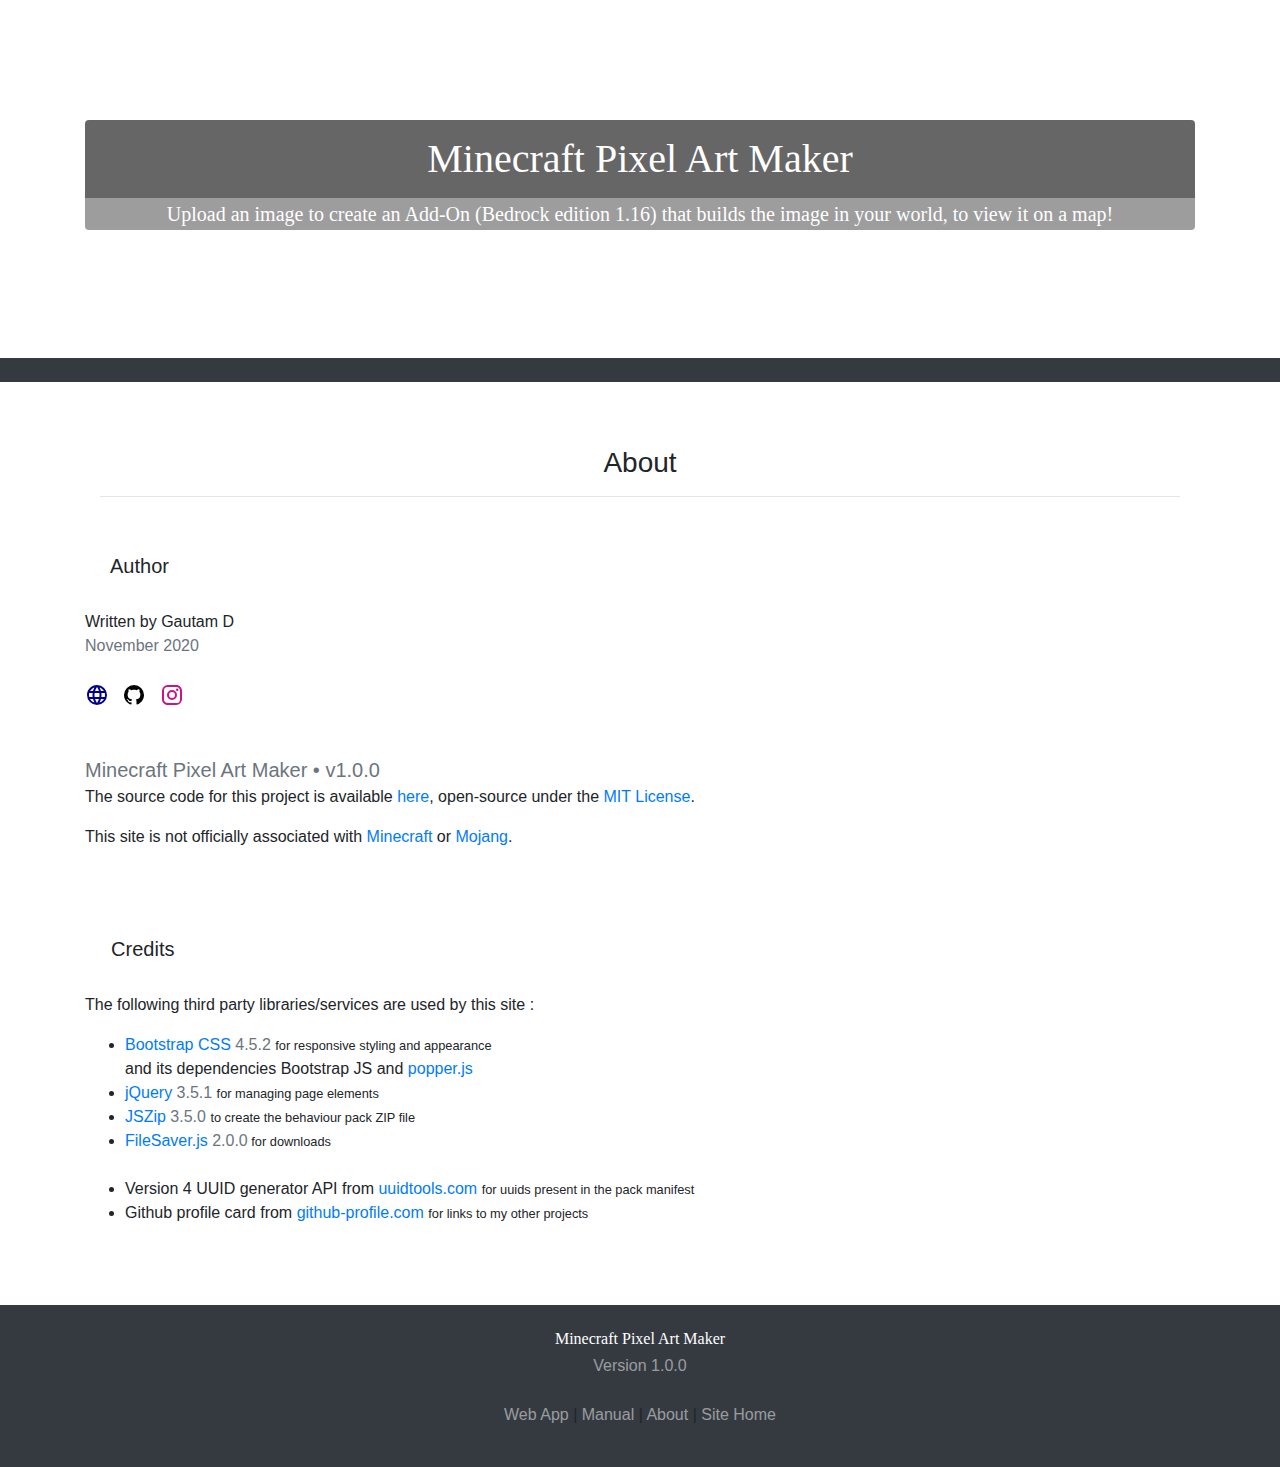
==== about.html @ af3523b1 "Added favicons and sample_pack to download; minor page content changes." ====
<!doctype html>
<html lang="en">
  
<head>
<meta charset="UTF-8"/>
<meta http-equiv="X-UA-Compatible" content="IE=edge"/>
<meta name="viewport" content="width=device-width, initial-scale=1"/>
<title>Minecraft Pixel Art Maker &#8226; Credits</title>
<link rel="stylesheet" href="https://maxcdn.bootstrapcdn.com/bootstrap/4.5.2/css/bootstrap.min.css"/>
<link href="css/style.css" rel="stylesheet" type="text/css"/>

<link rel="apple-touch-icon" sizes="120x120" href="images/apple-touch-icon.png">
<link rel="icon" type="image/png" sizes="32x32" href="images/favicon-32x32.png">
<link rel="icon" type="image/png" sizes="16x16" href="images/favicon-16x16.png">
<link rel="manifest" href="images/site.webmanifest">
<link rel="mask-icon" href="images/safari-pinned-tab.svg" color="#ccbb99">
<link rel="shortcut icon" href="/mages/favicon.ico">
<meta name="msapplication-TileColor" content="#da532c">
<meta name="msapplication-config" content="images/browserconfig.xml">
<meta name="theme-color" content="#ccbb99">

<script type="text/javascript" src="https://github-profile.com/dist/gh-profile-card.min.js"></script>
</head>

<body>
<div class="container-fluid headercover" id="pageHead">
	<div class="container-sm">
		<h1 class="text-center text-white rounded-top" id="pagemaintitle">Minecraft Pixel Art Maker</h1>
		<h5 class="text-center text-white rounded-bottom py-md-1" id="pagesubtitle">Upload an image to create an Add-On (Bedrock edition 1.16) that builds the image in your world, to view it on a map!</h5>
	</div>
</div>
<div class="container-fluid bg-dark"><br></div>
<div class="container-lg mx-auto my-5 py-3 mx-3" id="pageMainContent">
  <div class="container-lg text-center text-capitalize"><h3>About<br><hr><br></h3></div>
  <h5 class="container-lg text-capitalize"> &nbsp; Author <br><br></h5>
  <div class="d-sm-flex justify-content-between">
    <div>
      Written by <span class="text-lg-left"> Gautam D </span><br>
      <span class="text-muted text-sm-left">November 2020</span>
      <br><br>
      <a style="color: darkblue;" href=""><svg style="width:24px;height:24px" viewBox="0 0 24 24">
    <path fill="currentColor" d="M16.36,14C16.44,13.34 16.5,12.68 16.5,12C16.5,11.32 16.44,10.66 16.36,10H19.74C19.9,10.64 20,11.31 20,12C20,12.69 19.9,13.36 19.74,14M14.59,19.56C15.19,18.45 15.65,17.25 15.97,16H18.92C17.96,17.65 16.43,18.93 14.59,19.56M14.34,14H9.66C9.56,13.34 9.5,12.68 9.5,12C9.5,11.32 9.56,10.65 9.66,10H14.34C14.43,10.65 14.5,11.32 14.5,12C14.5,12.68 14.43,13.34 14.34,14M12,19.96C11.17,18.76 10.5,17.43 10.09,16H13.91C13.5,17.43 12.83,18.76 12,19.96M8,8H5.08C6.03,6.34 7.57,5.06 9.4,4.44C8.8,5.55 8.35,6.75 8,8M5.08,16H8C8.35,17.25 8.8,18.45 9.4,19.56C7.57,18.93 6.03,17.65 5.08,16M4.26,14C4.1,13.36 4,12.69 4,12C4,11.31 4.1,10.64 4.26,10H7.64C7.56,10.66 7.5,11.32 7.5,12C7.5,12.68 7.56,13.34 7.64,14M12,4.03C12.83,5.23 13.5,6.57 13.91,8H10.09C10.5,6.57 11.17,5.23 12,4.03M18.92,8H15.97C15.65,6.75 15.19,5.55 14.59,4.44C16.43,5.07 17.96,6.34 18.92,8M12,2C6.47,2 2,6.5 2,12A10,10 0 0,0 12,22A10,10 0 0,0 22,12A10,10 0 0,0 12,2Z" />
</svg></a> &nbsp;
      <a style="color: black;" href="https://github.com/gd-codes" target="_blank"><svg style="width:24px;height:24px" viewBox="0 0 24 24">
    <path fill="currentColor" d="M12,2A10,10 0 0,0 2,12C2,16.42 4.87,20.17 8.84,21.5C9.34,21.58 9.5,21.27 9.5,21C9.5,20.77 9.5,20.14 9.5,19.31C6.73,19.91 6.14,17.97 6.14,17.97C5.68,16.81 5.03,16.5 5.03,16.5C4.12,15.88 5.1,15.9 5.1,15.9C6.1,15.97 6.63,16.93 6.63,16.93C7.5,18.45 8.97,18 9.54,17.76C9.63,17.11 9.89,16.67 10.17,16.42C7.95,16.17 5.62,15.31 5.62,11.5C5.62,10.39 6,9.5 6.65,8.79C6.55,8.54 6.2,7.5 6.75,6.15C6.75,6.15 7.59,5.88 9.5,7.17C10.29,6.95 11.15,6.84 12,6.84C12.85,6.84 13.71,6.95 14.5,7.17C16.41,5.88 17.25,6.15 17.25,6.15C17.8,7.5 17.45,8.54 17.35,8.79C18,9.5 18.38,10.39 18.38,11.5C18.38,15.32 16.04,16.16 13.81,16.41C14.17,16.72 14.5,17.33 14.5,18.26C14.5,19.6 14.5,20.68 14.5,21C14.5,21.27 14.66,21.59 15.17,21.5C19.14,20.16 22,16.42 22,12A10,10 0 0,0 12,2Z" />
</svg></a> &nbsp;
      <a style="color: mediumvioletred;" href="https://www.instagram.com/ggautamd/" target="_blank">
        <svg style="width:24px;height:24px" viewBox="0 0 24 24"><path fill="currentColor" d="M7.8,2H16.2C19.4,2 22,4.6 22,7.8V16.2A5.8,5.8 0 0,1 16.2,22H7.8C4.6,22 2,19.4 2,16.2V7.8A5.8,5.8 0 0,1 7.8,2M7.6,4A3.6,3.6 0 0,0 4,7.6V16.4C4,18.39 5.61,20 7.6,20H16.4A3.6,3.6 0 0,0 20,16.4V7.6C20,5.61 18.39,4 16.4,4H7.6M17.25,5.5A1.25,1.25 0 0,1 18.5,6.75A1.25,1.25 0 0,1 17.25,8A1.25,1.25 0 0,1 16,6.75A1.25,1.25 0 0,1 17.25,5.5M12,7A5,5 0 0,1 17,12A5,5 0 0,1 12,17A5,5 0 0,1 7,12A5,5 0 0,1 12,7M12,9A3,3 0 0,0 9,12A3,3 0 0,0 12,15A3,3 0 0,0 15,12A3,3 0 0,0 12,9Z" /></svg></a> &nbsp;
      <br><br><br>
      <p> <span class="lead text-secondary">Minecraft Pixel Art Maker &#8226; v1.0.0</span> <br>
        The source code for this project is available <a href="">here</a>, open-source 
        under the <a href="LICENSE.txt" target="_blank">MIT License</a>.</p>
      <p> This site is not officially associated with <a href="https://minecraft.net">Minecraft</a>
       or <a href="https://en.wikipedia.org/wiki/Mojang_Studios"> Mojang</a>.</p>
    </div>
    <div> <div id="github-card" class="float-sm-right"
         data-username="gd-codes"
         data-max-repos="3"
         data-sort-by="stars"
         data-header-text="Most starred repositories">
    </div></div>
  </div>
  <h5 class="container-lg text-capitalize"> <br><br><br> &nbsp; Credits <br><br></h5>
  <p> The following third party libraries/services are used by this site : </p>
  <ul>
    <li> <a href="https://getbootstrap.com/">Bootstrap CSS</a><span class="text-muted"> 4.5.2</span>
      <small> for responsive styling and appearance </small><br>
     and its dependencies Bootstrap JS and <a href="https://popper.js.org/">popper.js</a></li>
    <li> <a href="https://jquery.com/">jQuery</a><span class="text-muted"> 3.5.1</span>
      <small> for managing page elements</small></li>
    <li> <a href="https://stuk.github.io/jszip/"> JSZip</a><span class="text-muted"> 3.5.0</span>
      <small> to create the behaviour pack ZIP file </small></li>
    <li> <a href="https://github.com/eligrey/FileSaver.js/"> FileSaver.js</a><span class="text-muted">
      2.0.0</span><small> for downloads </small></li><br>
    <li> Version 4 UUID generator API from <a href="https://www.uuidtools.com/">uuidtools.com</a>
     <small> for uuids present in the pack manifest</small></li>
    <li> Github profile card from <a href="https://github-profile.com/">github-profile.com</a>
    <small>for links to my other projects</small></li>
  </ul>
</div>
<div class="container-fluid bg-dark text-center" id="pageFooter">
  <br><h6 class="text-white" id="footertitle">Minecraft Pixel Art Maker</h6>
  <h6 class="text-white-50">Version 1.0.0<br><br></h6>
  <p>
    <a class="text-white-50" href="index.html">Web App</a> | 
    <a class="text-white-50" href="manual.html">Manual</a> | 
    <a class="text-white-50" href="#">About</a> | 
    <a class="text-white-50" href="">Site Home</a>
  </p><br>
</div>
</body>
</html>
---- css/style.css ----
@font-face {
	font-family: Minecraft;
	src: url("../resources/Minecraft-Regular.otf")
}

.headercover {
	font-family: Minecraft;
	background-image: url("../images/headercover.png");
	background-attachment: fixed;
	background-repeat: no-repeat;
	background-position: center;
	padding: 120px 20px 120px;
	background-size: cover;
  max-height: 50%;
}
#pagemaintitle {
	background-color: rgba(0,0,0,0.6);
	padding: 15px;
	margin-bottom: 0px;
}
#pagesubtitle {
	background-color: rgba(60,60,60,0.5);
	padding: 10px;
	margin-top: 0px;
}
#displayImage {
  /*Don't make a low-res image appear blurry when enlarging*/
  image-rendering: pixelated;
  image-rendering: -moz-crisp-edges;
  image-rendering: crisp-edges;
  -ms-interpolation-mode: nearest-neighbor;
}

#footertitle {
  font-family: Minecraft;
  color: white;
}

.modal-backdrop.show {
  opacity: 0.7;
}
.bg-light {
  background-color: rgb(240,240,240) !important;
}
.sizezero {
  height: 0px;
  width: 0px;
}
code {
  /*color: maroon;*/
}
kbd {
  background-color: #555555;
  white-space: nowrap;
}

/* Don't use bootstrap's .modal as static or it will never close */
#spinnerModal {
  left: 0;
  top: 0;
  width: 100%;
  height: 100%;
  position: fixed;
  overflow: auto;
  z-index: 1051;
  background-color: rgb(0,0,0);
  background-color: rgba(0,0,0,0.7);
}
#spinnerModalHeading {
  z-index: 1061;
}
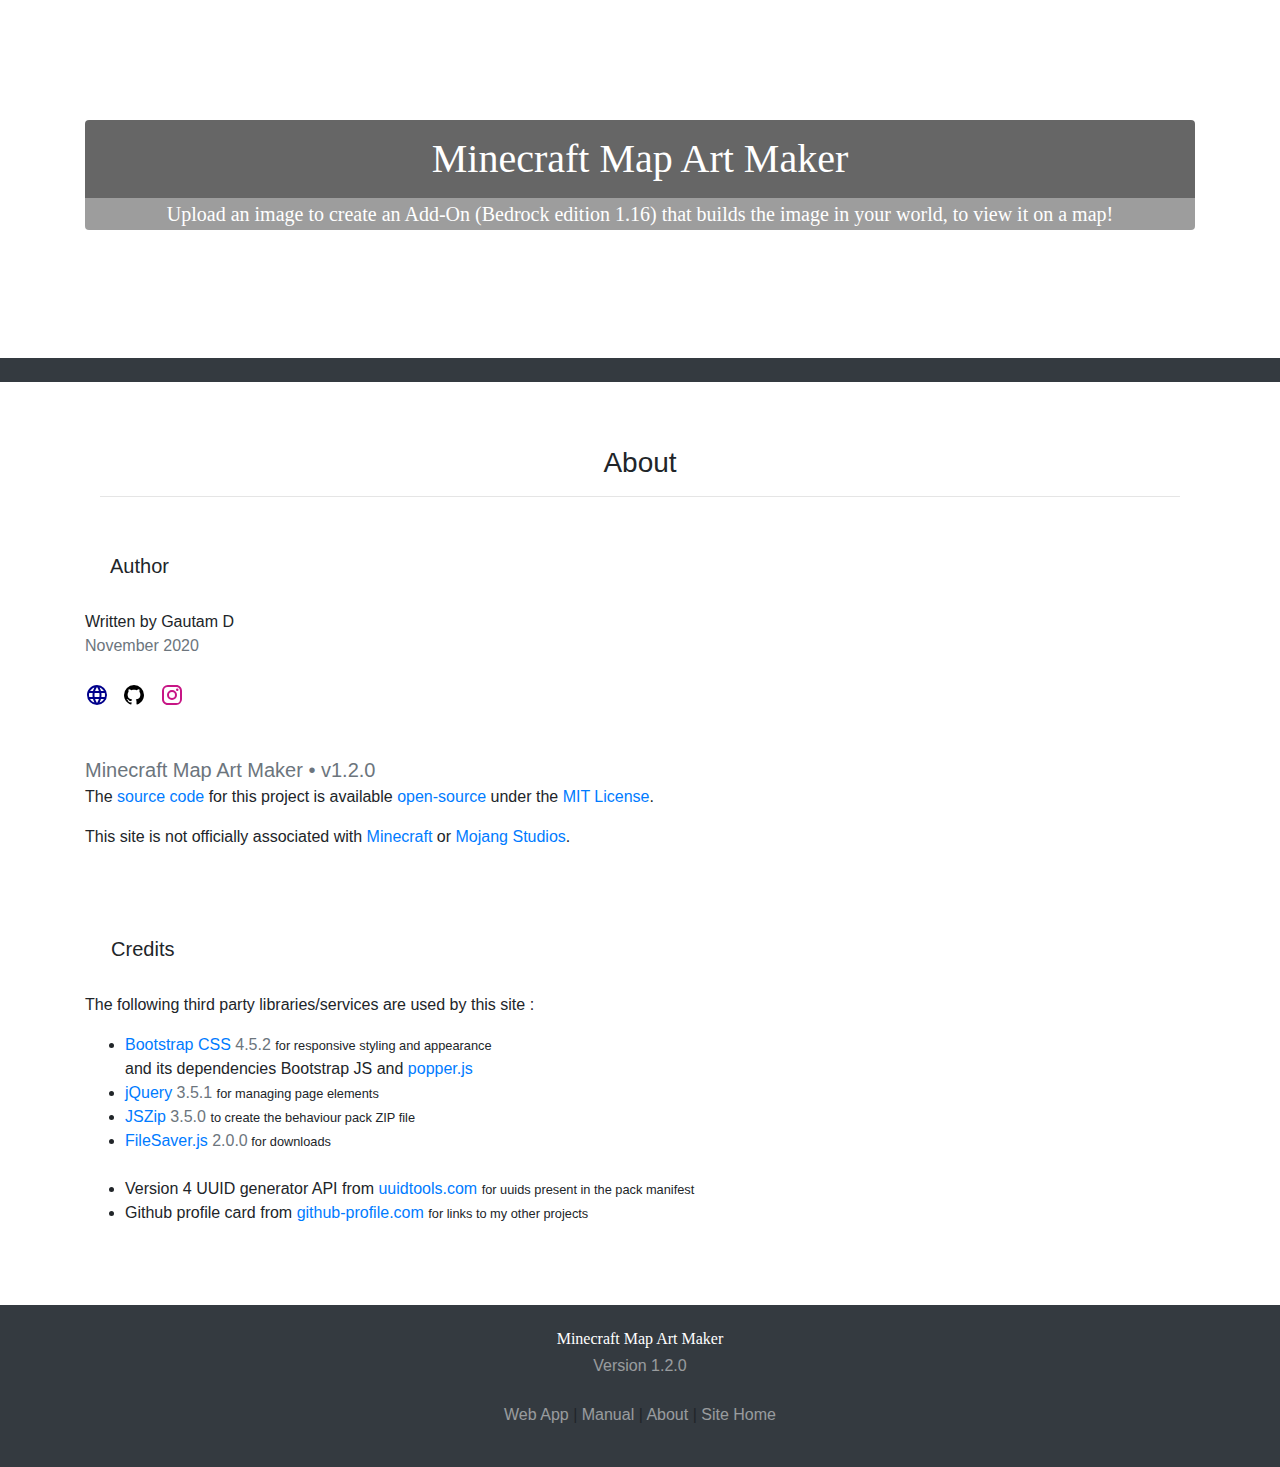
==== commit 3c3e3b03: "version 1.2 - changed app name" ====
--- a/about.html
+++ b/about.html
@@ -5,7 +5,7 @@
 <meta charset="UTF-8"/>
 <meta http-equiv="X-UA-Compatible" content="IE=edge"/>
 <meta name="viewport" content="width=device-width, initial-scale=1"/>
-<title>Minecraft Pixel Art Maker &#8226; Credits</title>
+<title>Minecraft Map Art Maker &#8226; Credits</title>
 <link rel="stylesheet" href="https://maxcdn.bootstrapcdn.com/bootstrap/4.5.2/css/bootstrap.min.css"/>
 <link href="css/style.css" rel="stylesheet" type="text/css"/>
 
@@ -14,7 +14,7 @@
 <link rel="icon" type="image/png" sizes="16x16" href="images/favicon-16x16.png">
 <link rel="manifest" href="images/site.webmanifest">
 <link rel="mask-icon" href="images/safari-pinned-tab.svg" color="#ccbb99">
-<link rel="shortcut icon" href="/mages/favicon.ico">
+<link rel="shortcut icon" href="images/favicon.ico">
 <meta name="msapplication-TileColor" content="#da532c">
 <meta name="msapplication-config" content="images/browserconfig.xml">
 <meta name="theme-color" content="#ccbb99">
@@ -25,7 +25,7 @@
 <body>
 <div class="container-fluid headercover" id="pageHead">
 	<div class="container-sm">
-		<h1 class="text-center text-white rounded-top" id="pagemaintitle">Minecraft Pixel Art Maker</h1>
+		<h1 class="text-center text-white rounded-top" id="pagemaintitle">Minecraft Map Art Maker</h1>
 		<h5 class="text-center text-white rounded-bottom py-md-1" id="pagesubtitle">Upload an image to create an Add-On (Bedrock edition 1.16) that builds the image in your world, to view it on a map!</h5>
 	</div>
 </div>
@@ -47,11 +47,12 @@
       <a style="color: mediumvioletred;" href="https://www.instagram.com/ggautamd/" target="_blank">
         <svg style="width:24px;height:24px" viewBox="0 0 24 24"><path fill="currentColor" d="M7.8,2H16.2C19.4,2 22,4.6 22,7.8V16.2A5.8,5.8 0 0,1 16.2,22H7.8C4.6,22 2,19.4 2,16.2V7.8A5.8,5.8 0 0,1 7.8,2M7.6,4A3.6,3.6 0 0,0 4,7.6V16.4C4,18.39 5.61,20 7.6,20H16.4A3.6,3.6 0 0,0 20,16.4V7.6C20,5.61 18.39,4 16.4,4H7.6M17.25,5.5A1.25,1.25 0 0,1 18.5,6.75A1.25,1.25 0 0,1 17.25,8A1.25,1.25 0 0,1 16,6.75A1.25,1.25 0 0,1 17.25,5.5M12,7A5,5 0 0,1 17,12A5,5 0 0,1 12,17A5,5 0 0,1 7,12A5,5 0 0,1 12,7M12,9A3,3 0 0,0 9,12A3,3 0 0,0 12,15A3,3 0 0,0 15,12A3,3 0 0,0 12,9Z" /></svg></a> &nbsp;
       <br><br><br>
-      <p> <span class="lead text-secondary">Minecraft Pixel Art Maker &#8226; v1.0.0</span> <br>
-        The source code for this project is available <a href="">here</a>, open-source 
-        under the <a href="LICENSE.txt" target="_blank">MIT License</a>.</p>
+      <p> <span class="lead text-secondary" id="opensource">Minecraft Map Art Maker &#8226; v1.2.0</span> <br>
+        The <a href="https://github.com/gd-codes/mc-pixelart-maker">source code</a> for this project is available
+        <a href="https://opensource.com/resources/what-open-source">open-source</a> under the 
+        <a href="LICENSE.txt" target="_blank">MIT License</a>.</p>
       <p> This site is not officially associated with <a href="https://minecraft.net">Minecraft</a>
-       or <a href="https://en.wikipedia.org/wiki/Mojang_Studios"> Mojang</a>.</p>
+       or <a href="https://en.wikipedia.org/wiki/Mojang_Studios"> Mojang Studios</a>.</p>
     </div>
     <div> <div id="github-card" class="float-sm-right"
          data-username="gd-codes"
@@ -79,8 +80,8 @@
   </ul>
 </div>
 <div class="container-fluid bg-dark text-center" id="pageFooter">
-  <br><h6 class="text-white" id="footertitle">Minecraft Pixel Art Maker</h6>
-  <h6 class="text-white-50">Version 1.0.0<br><br></h6>
+  <br><h6 class="text-white" id="footertitle">Minecraft Map Art Maker</h6>
+  <h6 class="text-white-50">Version 1.2.0<br><br></h6>
   <p>
     <a class="text-white-50" href="index.html">Web App</a> | 
     <a class="text-white-50" href="manual.html">Manual</a> | 
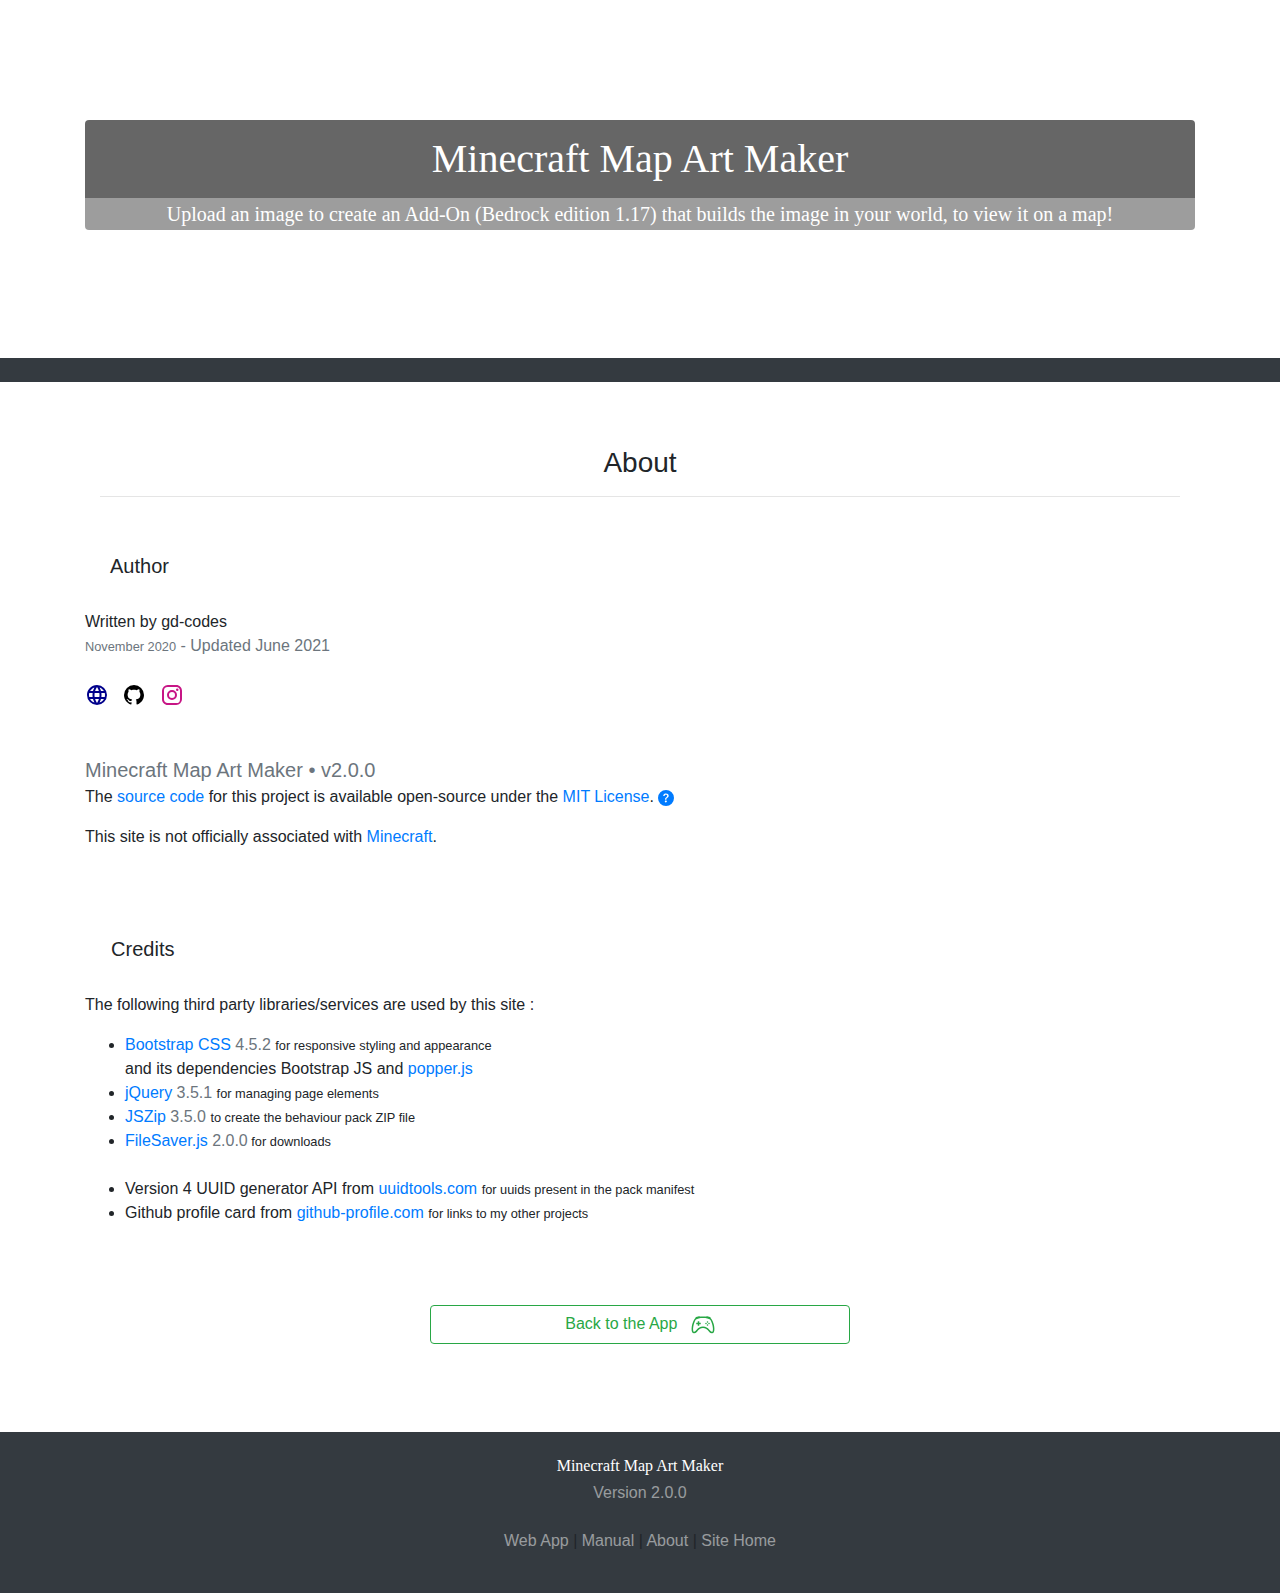
==== commit 09817382: "Version 2.0, Misc corrections 2" ====
--- a/about.html
+++ b/about.html
@@ -2,10 +2,16 @@
 <html lang="en">
   
 <head>
+<title>Minecraft Map Art Maker &#8226; Credits</title>
 <meta charset="UTF-8"/>
-<meta http-equiv="X-UA-Compatible" content="IE=edge"/>
 <meta name="viewport" content="width=device-width, initial-scale=1"/>
-<title>Minecraft Map Art Maker &#8226; Credits</title>
+<meta name="title" content="Minecraft Map Art Maker">
+<meta name="description" content="Upload an image to create an Add-On (Bedrock edition 1.17) that builds the image in your world, to view it on a map!">
+<meta name="keywords" content="minecraft,map art,pixel art,bedrock,free,online,generator,1.17,vanilla,add-on,caves,cliffs">
+<meta http-equiv="Content-Type" content="text/html; charset=utf-8">
+<meta name="language" content="English">
+<meta name="author" content="gd-codes">
+
 <link rel="stylesheet" href="https://maxcdn.bootstrapcdn.com/bootstrap/4.5.2/css/bootstrap.min.css"/>
 <link href="css/style.css" rel="stylesheet" type="text/css"/>
 
@@ -18,6 +24,12 @@
 <meta name="msapplication-TileColor" content="#da532c">
 <meta name="msapplication-config" content="images/browserconfig.xml">
 <meta name="theme-color" content="#ccbb99">
+	
+<meta property="og:title" content="Minecraft Map Art Maker - Credits" />
+<meta property="og:url" content="https://gd-codes.github.io/mc-pixelart-maker/about.html" />
+<meta property="og:image" content="https://gd-codes.github.io/mc-pixelart-maker/images/d5.png" />
+<meta property="og:type" content="website" />
+<meta property="og:description" content="Upload an image to create an Add-On (Bedrock edition 1.17) that builds the image in your world, to view it on a map!" />
 
 <script type="text/javascript" src="https://github-profile.com/dist/gh-profile-card.min.js"></script>
 </head>
@@ -26,7 +38,7 @@
 <div class="container-fluid headercover" id="pageHead">
 	<div class="container-sm">
 		<h1 class="text-center text-white rounded-top" id="pagemaintitle">Minecraft Map Art Maker</h1>
-		<h5 class="text-center text-white rounded-bottom py-md-1" id="pagesubtitle">Upload an image to create an Add-On (Bedrock edition 1.16) that builds the image in your world, to view it on a map!</h5>
+		<h5 class="text-center text-white rounded-bottom py-md-1" id="pagesubtitle">Upload an image to create an Add-On (Bedrock edition 1.17) that builds the image in your world, to view it on a map!</h5>
 	</div>
 </div>
 <div class="container-fluid bg-dark"><br></div>
@@ -35,8 +47,8 @@
   <h5 class="container-lg text-capitalize"> &nbsp; Author <br><br></h5>
   <div class="d-sm-flex justify-content-between">
     <div>
-      Written by <span class="text-lg-left"> Gautam D </span><br>
-      <span class="text-muted text-sm-left">November 2020</span>
+      Written by <span class="text-lg-left"> gd-codes </span><br>
+      <span class="text-muted text-sm-left"><small>November 2020</small> - Updated June 2021</span>
       <br><br>
       <a style="color: darkblue;" href=""><svg style="width:24px;height:24px" viewBox="0 0 24 24">
     <path fill="currentColor" d="M16.36,14C16.44,13.34 16.5,12.68 16.5,12C16.5,11.32 16.44,10.66 16.36,10H19.74C19.9,10.64 20,11.31 20,12C20,12.69 19.9,13.36 19.74,14M14.59,19.56C15.19,18.45 15.65,17.25 15.97,16H18.92C17.96,17.65 16.43,18.93 14.59,19.56M14.34,14H9.66C9.56,13.34 9.5,12.68 9.5,12C9.5,11.32 9.56,10.65 9.66,10H14.34C14.43,10.65 14.5,11.32 14.5,12C14.5,12.68 14.43,13.34 14.34,14M12,19.96C11.17,18.76 10.5,17.43 10.09,16H13.91C13.5,17.43 12.83,18.76 12,19.96M8,8H5.08C6.03,6.34 7.57,5.06 9.4,4.44C8.8,5.55 8.35,6.75 8,8M5.08,16H8C8.35,17.25 8.8,18.45 9.4,19.56C7.57,18.93 6.03,17.65 5.08,16M4.26,14C4.1,13.36 4,12.69 4,12C4,11.31 4.1,10.64 4.26,10H7.64C7.56,10.66 7.5,11.32 7.5,12C7.5,12.68 7.56,13.34 7.64,14M12,4.03C12.83,5.23 13.5,6.57 13.91,8H10.09C10.5,6.57 11.17,5.23 12,4.03M18.92,8H15.97C15.65,6.75 15.19,5.55 14.59,4.44C16.43,5.07 17.96,6.34 18.92,8M12,2C6.47,2 2,6.5 2,12A10,10 0 0,0 12,22A10,10 0 0,0 22,12A10,10 0 0,0 12,2Z" />
@@ -44,15 +56,19 @@
       <a style="color: black;" href="https://github.com/gd-codes" target="_blank"><svg style="width:24px;height:24px" viewBox="0 0 24 24">
     <path fill="currentColor" d="M12,2A10,10 0 0,0 2,12C2,16.42 4.87,20.17 8.84,21.5C9.34,21.58 9.5,21.27 9.5,21C9.5,20.77 9.5,20.14 9.5,19.31C6.73,19.91 6.14,17.97 6.14,17.97C5.68,16.81 5.03,16.5 5.03,16.5C4.12,15.88 5.1,15.9 5.1,15.9C6.1,15.97 6.63,16.93 6.63,16.93C7.5,18.45 8.97,18 9.54,17.76C9.63,17.11 9.89,16.67 10.17,16.42C7.95,16.17 5.62,15.31 5.62,11.5C5.62,10.39 6,9.5 6.65,8.79C6.55,8.54 6.2,7.5 6.75,6.15C6.75,6.15 7.59,5.88 9.5,7.17C10.29,6.95 11.15,6.84 12,6.84C12.85,6.84 13.71,6.95 14.5,7.17C16.41,5.88 17.25,6.15 17.25,6.15C17.8,7.5 17.45,8.54 17.35,8.79C18,9.5 18.38,10.39 18.38,11.5C18.38,15.32 16.04,16.16 13.81,16.41C14.17,16.72 14.5,17.33 14.5,18.26C14.5,19.6 14.5,20.68 14.5,21C14.5,21.27 14.66,21.59 15.17,21.5C19.14,20.16 22,16.42 22,12A10,10 0 0,0 12,2Z" />
 </svg></a> &nbsp;
-      <a style="color: mediumvioletred;" href="https://www.instagram.com/ggautamd/" target="_blank">
+      <a style="color: mediumvioletred;" href="" target="_blank">
         <svg style="width:24px;height:24px" viewBox="0 0 24 24"><path fill="currentColor" d="M7.8,2H16.2C19.4,2 22,4.6 22,7.8V16.2A5.8,5.8 0 0,1 16.2,22H7.8C4.6,22 2,19.4 2,16.2V7.8A5.8,5.8 0 0,1 7.8,2M7.6,4A3.6,3.6 0 0,0 4,7.6V16.4C4,18.39 5.61,20 7.6,20H16.4A3.6,3.6 0 0,0 20,16.4V7.6C20,5.61 18.39,4 16.4,4H7.6M17.25,5.5A1.25,1.25 0 0,1 18.5,6.75A1.25,1.25 0 0,1 17.25,8A1.25,1.25 0 0,1 16,6.75A1.25,1.25 0 0,1 17.25,5.5M12,7A5,5 0 0,1 17,12A5,5 0 0,1 12,17A5,5 0 0,1 7,12A5,5 0 0,1 12,7M12,9A3,3 0 0,0 9,12A3,3 0 0,0 12,15A3,3 0 0,0 15,12A3,3 0 0,0 12,9Z" /></svg></a> &nbsp;
       <br><br><br>
-      <p> <span class="lead text-secondary" id="opensource">Minecraft Map Art Maker &#8226; v1.2.0</span> <br>
+      <p> <span class="lead text-secondary" id="opensource">Minecraft Map Art Maker &#8226; v2.0.0</span> <br>
         The <a href="https://github.com/gd-codes/mc-pixelart-maker">source code</a> for this project is available
-        <a href="https://opensource.com/resources/what-open-source">open-source</a> under the 
-        <a href="LICENSE.txt" target="_blank">MIT License</a>.</p>
-      <p> This site is not officially associated with <a href="https://minecraft.net">Minecraft</a>
-       or <a href="https://en.wikipedia.org/wiki/Mojang_Studios"> Mojang Studios</a>.</p>
+        open-source under the 
+        <a href="LICENSE.txt" target="_blank">MIT License</a>.
+			  <a href="https://opensource.com/resources/what-open-source"  rel="nofollow noreferrer">
+        <svg xmlns="http://www.w3.org/2000/svg" width="16" height="16" fill="currentColor" class="bi bi-question-circle-fill" viewBox="0 0 16 16">
+  <path d="M16 8A8 8 0 1 1 0 8a8 8 0 0 1 16 0zM5.496 6.033h.825c.138 0 .248-.113.266-.25.09-.656.54-1.134 1.342-1.134.686 0 1.314.343 1.314 1.168 0 .635-.374.927-.965 1.371-.673.489-1.206 1.06-1.168 1.987l.003.217a.25.25 0 0 0 .25.246h.811a.25.25 0 0 0 .25-.25v-.105c0-.718.273-.927 1.01-1.486.609-.463 1.244-.977 1.244-2.056 0-1.511-1.276-2.241-2.673-2.241-1.267 0-2.655.59-2.75 2.286a.237.237 0 0 0 .241.247zm2.325 6.443c.61 0 1.029-.394 1.029-.927 0-.552-.42-.94-1.029-.94-.584 0-1.009.388-1.009.94 0 .533.425.927 1.01.927z"/>
+</svg></a></p>
+      <p> This site is not officially associated with <a href="https://minecraft.net" rel="nofollow noreferrer">
+        Minecraft</a>.</p>
     </div>
     <div> <div id="github-card" class="float-sm-right"
          data-username="gd-codes"
@@ -64,24 +80,35 @@
   <h5 class="container-lg text-capitalize"> <br><br><br> &nbsp; Credits <br><br></h5>
   <p> The following third party libraries/services are used by this site : </p>
   <ul>
-    <li> <a href="https://getbootstrap.com/">Bootstrap CSS</a><span class="text-muted"> 4.5.2</span>
+    <li> <a href="https://getbootstrap.com/" rel="nofollow noreferrer">Bootstrap CSS</a><span class="text-muted"> 4.5.2</span>
       <small> for responsive styling and appearance </small><br>
-     and its dependencies Bootstrap JS and <a href="https://popper.js.org/">popper.js</a></li>
-    <li> <a href="https://jquery.com/">jQuery</a><span class="text-muted"> 3.5.1</span>
+     and its dependencies Bootstrap JS and <a href="https://popper.js.org/" rel="nofollow noreferrer">popper.js</a></li>
+    <li> <a href="https://jquery.com/" rel="nofollow noreferrer">jQuery</a><span class="text-muted"> 3.5.1</span>
       <small> for managing page elements</small></li>
-    <li> <a href="https://stuk.github.io/jszip/"> JSZip</a><span class="text-muted"> 3.5.0</span>
+    <li> <a href="https://stuk.github.io/jszip/" rel="nofollow noreferrer"> JSZip</a><span class="text-muted"> 3.5.0</span>
       <small> to create the behaviour pack ZIP file </small></li>
-    <li> <a href="https://github.com/eligrey/FileSaver.js/"> FileSaver.js</a><span class="text-muted">
+    <li> <a href="https://github.com/eligrey/FileSaver.js/" rel="nofollow noreferrer"> FileSaver.js</a>
+      <span class="text-muted">
       2.0.0</span><small> for downloads </small></li><br>
-    <li> Version 4 UUID generator API from <a href="https://www.uuidtools.com/">uuidtools.com</a>
+    <li> Version 4 UUID generator API from <a href="https://www.uuidtools.com/" rel="nofollow noreferrer">uuidtools.com</a>
      <small> for uuids present in the pack manifest</small></li>
-    <li> Github profile card from <a href="https://github-profile.com/">github-profile.com</a>
+    <li> Github profile card from <a href="https://github-profile.com/" rel="nofollow noreferrer">github-profile.com</a>
     <small>for links to my other projects</small></li>
   </ul>
 </div>
+<div class="my-4 row"><div class="col-md-4"></div>
+    <div class="col-md-4 px-2"><a href="index.html" class="btn btn-block btn-outline-success">
+      Back to the App &nbsp;
+      <svg width="1.5em" height="1.5em" viewBox="0 0 16 16" class="bi bi-controller" fill="currentColor" xmlns="http://www.w3.org/2000/svg">
+  <path fill-rule="evenodd" d="M11.119 2.693c.904.19 1.75.495 2.235.98.407.408.779 1.05 1.094 1.772.32.733.599 1.591.805 2.466.206.875.34 1.78.364 2.606.024.815-.059 1.602-.328 2.21a1.42 1.42 0 0 1-1.445.83c-.636-.067-1.115-.394-1.513-.773a11.307 11.307 0 0 1-.739-.809c-.126-.147-.25-.291-.368-.422-.728-.804-1.597-1.527-3.224-1.527-1.627 0-2.496.723-3.224 1.527-.119.131-.242.275-.368.422-.243.283-.494.576-.739.81-.398.378-.877.705-1.513.772a1.42 1.42 0 0 1-1.445-.83c-.27-.608-.352-1.395-.329-2.21.024-.826.16-1.73.365-2.606.206-.875.486-1.733.805-2.466.315-.722.687-1.364 1.094-1.772.486-.485 1.331-.79 2.235-.98.932-.196 2.03-.292 3.119-.292 1.089 0 2.187.096 3.119.292zm-6.032.979c-.877.185-1.469.443-1.733.708-.276.276-.587.783-.885 1.465a13.748 13.748 0 0 0-.748 2.295 12.351 12.351 0 0 0-.339 2.406c-.022.755.062 1.368.243 1.776a.42.42 0 0 0 .426.24c.327-.034.61-.199.929-.502.212-.202.4-.423.615-.674.133-.156.276-.323.44-.505C4.861 9.97 5.978 9.026 8 9.026s3.139.943 3.965 1.855c.164.182.307.35.44.505.214.25.403.472.615.674.318.303.601.468.929.503a.42.42 0 0 0 .426-.241c.18-.408.265-1.02.243-1.776a12.354 12.354 0 0 0-.339-2.406 13.753 13.753 0 0 0-.748-2.295c-.298-.682-.61-1.19-.885-1.465-.264-.265-.856-.523-1.733-.708-.85-.179-1.877-.27-2.913-.27-1.036 0-2.063.091-2.913.27z"/>
+  <path d="M11.5 6.026a.5.5 0 1 1-1 0 .5.5 0 0 1 1 0zm-1 1a.5.5 0 1 1-1 0 .5.5 0 0 1 1 0zm2 0a.5.5 0 1 1-1 0 .5.5 0 0 1 1 0zm-1 1a.5.5 0 1 1-1 0 .5.5 0 0 1 1 0zm-7-2.5h1v3h-1v-3z"/>
+  <path d="M3.5 6.526h3v1h-3v-1zM3.051 3.26a.5.5 0 0 1 .354-.613l1.932-.518a.5.5 0 0 1 .258.966l-1.932.518a.5.5 0 0 1-.612-.354zm9.976 0a.5.5 0 0 0-.353-.613l-1.932-.518a.5.5 0 1 0-.259.966l1.932.518a.5.5 0 0 0 .612-.354z"/>
+</svg></a></div>
+  <div class="col-md-4"></div></div>
+	<p><br><br></p>
 <div class="container-fluid bg-dark text-center" id="pageFooter">
   <br><h6 class="text-white" id="footertitle">Minecraft Map Art Maker</h6>
-  <h6 class="text-white-50">Version 1.2.0<br><br></h6>
+  <h6 class="text-white-50">Version 2.0.0<br><br></h6>
   <p>
     <a class="text-white-50" href="index.html">Web App</a> | 
     <a class="text-white-50" href="manual.html">Manual</a> | 
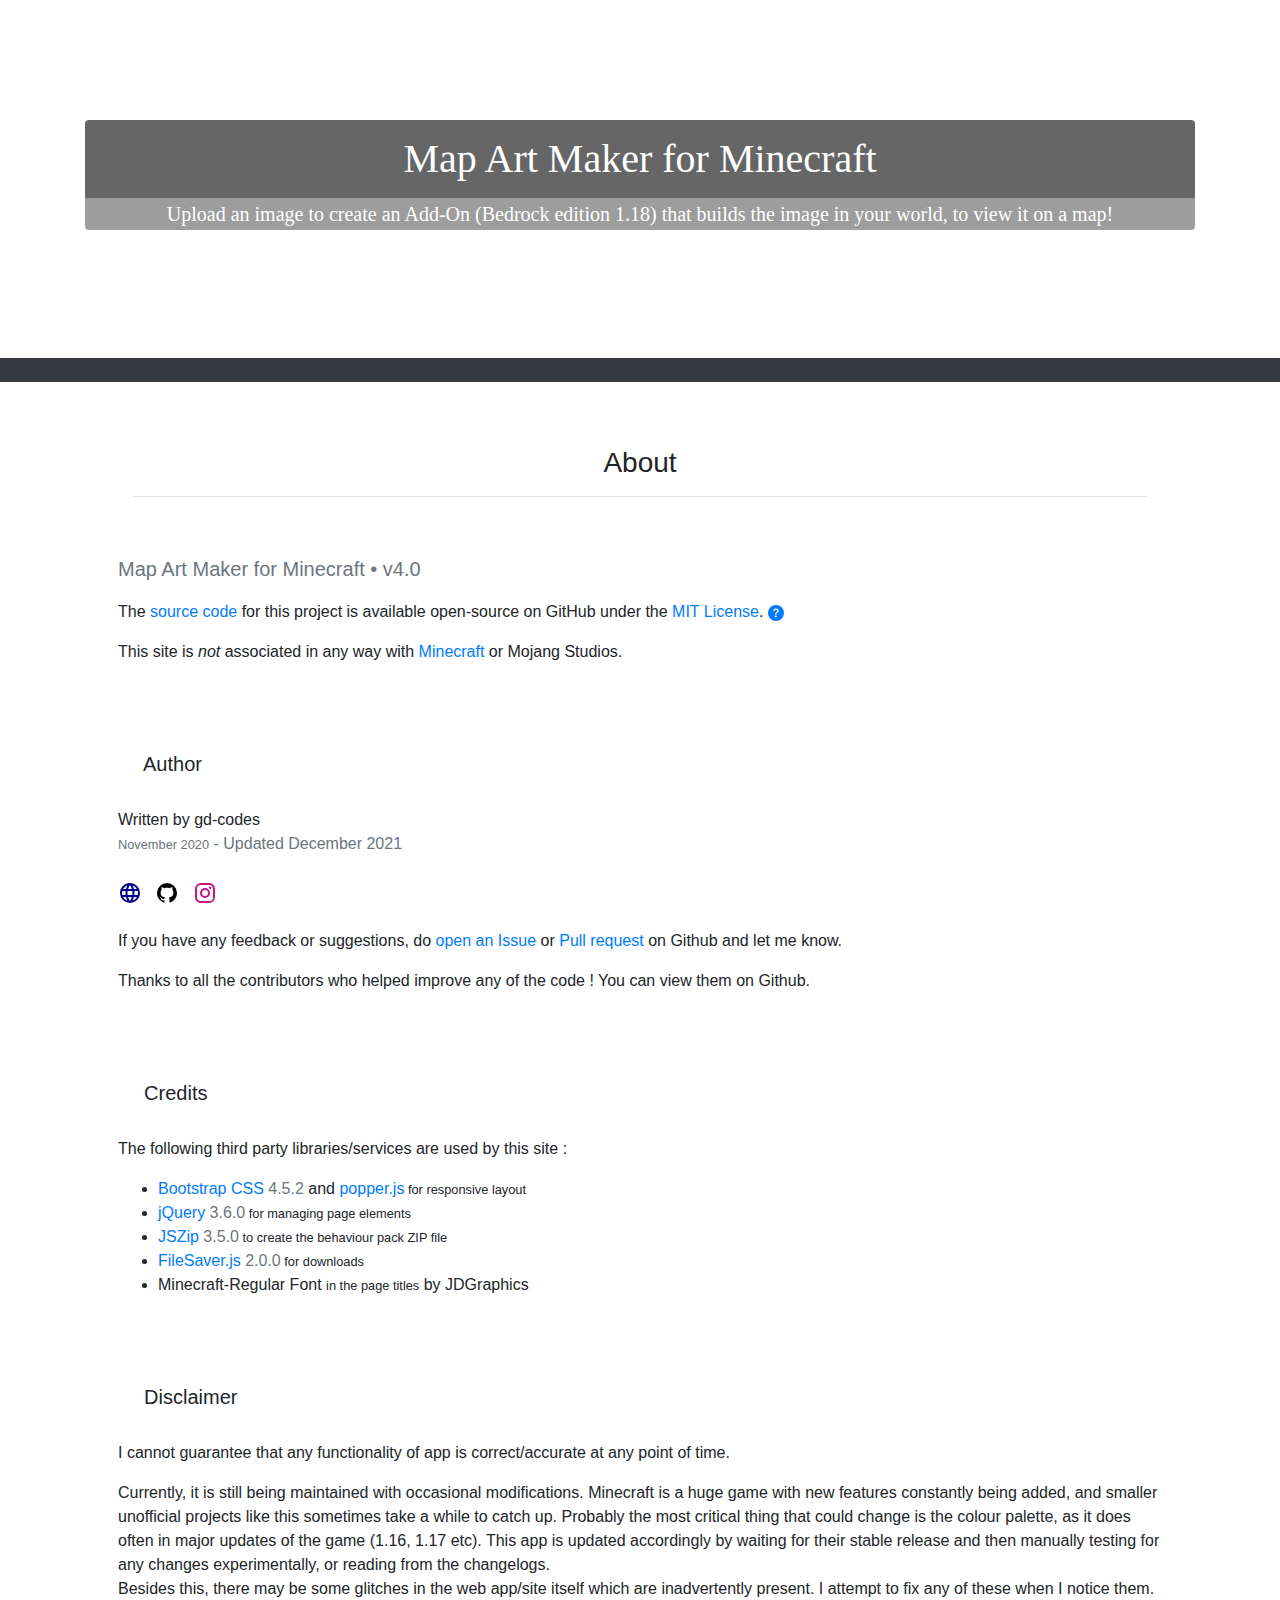
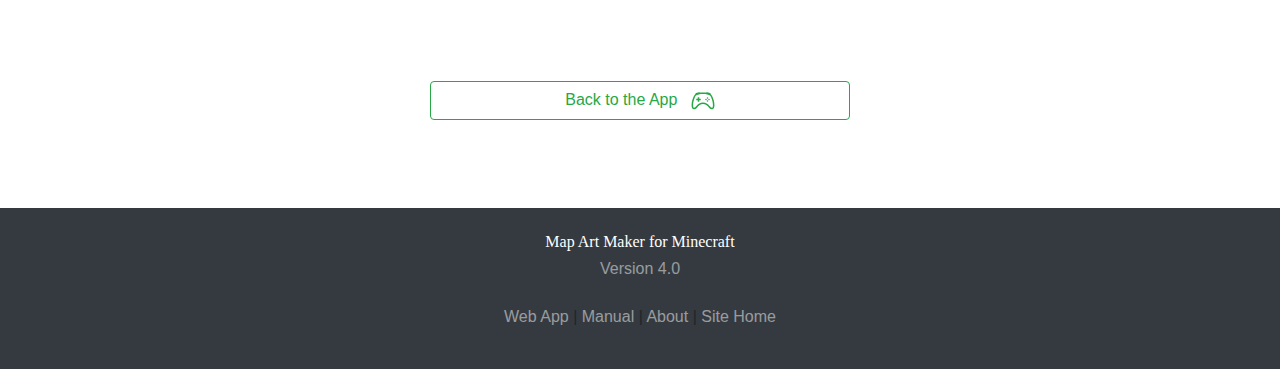
==== commit 3bca03ff: "Update about.html" ====
--- a/about.html
+++ b/about.html
@@ -2,12 +2,12 @@
 <html lang="en">
   
 <head>
-<title>Minecraft Map Art Maker &#8226; Credits</title>
+<title>Credits &#8226; Map Art Maker for Minecraft</title>
 <meta charset="UTF-8"/>
 <meta name="viewport" content="width=device-width, initial-scale=1"/>
-<meta name="title" content="Minecraft Map Art Maker">
-<meta name="description" content="Upload an image to create an Add-On (Bedrock edition 1.17) that builds the image in your world, to view it on a map!">
-<meta name="keywords" content="minecraft,map art,pixel art,bedrock,free,online,generator,1.17,vanilla,add-on,caves,cliffs">
+<meta name="title" content="Map Art Maker for Minecraft">
+<meta name="description" content="Upload an image to create an Add-On (Bedrock edition 1.18) that builds the image in your world, to view it on a map!">
+<meta name="keywords" content="minecraft,map art,pixel art,bedrock,free,online,generator,1.17,1.18,vanilla,add-on,caves,cliffs">
 <meta http-equiv="Content-Type" content="text/html; charset=utf-8">
 <meta name="language" content="English">
 <meta name="author" content="gd-codes">
@@ -15,86 +15,78 @@
 <link rel="stylesheet" href="https://maxcdn.bootstrapcdn.com/bootstrap/4.5.2/css/bootstrap.min.css"/>
 <link href="css/style.css" rel="stylesheet" type="text/css"/>
 
-<link rel="apple-touch-icon" sizes="120x120" href="images/apple-touch-icon.png">
+<link rel="apple-touch-icon" sizes="180x180" href="images/apple-touch-icon.png">
 <link rel="icon" type="image/png" sizes="32x32" href="images/favicon-32x32.png">
 <link rel="icon" type="image/png" sizes="16x16" href="images/favicon-16x16.png">
 <link rel="manifest" href="images/site.webmanifest">
-<link rel="mask-icon" href="images/safari-pinned-tab.svg" color="#ccbb99">
+<link rel="mask-icon" href="images/safari-pinned-tab.svg" color="#C0C0C0">
 <link rel="shortcut icon" href="images/favicon.ico">
-<meta name="msapplication-TileColor" content="#da532c">
+<meta name="msapplication-TileColor" content="#C0C0C0">
 <meta name="msapplication-config" content="images/browserconfig.xml">
-<meta name="theme-color" content="#ccbb99">
+<meta name="theme-color" content="#C0C0C0">
 	
-<meta property="og:title" content="Minecraft Map Art Maker - Credits" />
+<meta property="og:title" content="Credits - Map Art Maker for Minecraft" />
 <meta property="og:url" content="https://gd-codes.github.io/mc-pixelart-maker/about.html" />
-<meta property="og:image" content="https://gd-codes.github.io/mc-pixelart-maker/images/d5.png" />
+<meta property="og:image" content="https://gd-codes.github.io/mc-pixelart-maker/images/d1.png" />
 <meta property="og:type" content="website" />
-<meta property="og:description" content="Upload an image to create an Add-On (Bedrock edition 1.17) that builds the image in your world, to view it on a map!" />
+<meta property="og:description" content="Upload an image to create an Add-On (Bedrock edition 1.18) that builds the image in your world, to view it on a map!" />
 
-<script type="text/javascript" src="https://github-profile.com/dist/gh-profile-card.min.js"></script>
 </head>
 
 <body>
 <div class="container-fluid headercover" id="pageHead">
 	<div class="container-sm">
-		<h1 class="text-center text-white rounded-top" id="pagemaintitle">Minecraft Map Art Maker</h1>
-		<h5 class="text-center text-white rounded-bottom py-md-1" id="pagesubtitle">Upload an image to create an Add-On (Bedrock edition 1.17) that builds the image in your world, to view it on a map!</h5>
+		<h1 class="text-center text-white rounded-top" id="pagemaintitle">Map Art Maker for Minecraft</h1>
+		<h5 class="text-center text-white rounded-bottom py-md-1" id="pagesubtitle">Upload an image to create an Add-On (Bedrock edition 1.18) that builds the image in your world, to view it on a map!</h5>
 	</div>
 </div>
 <div class="container-fluid bg-dark"><br></div>
-<div class="container-lg mx-auto my-5 py-3 mx-3" id="pageMainContent">
+<div class="container-lg mx-auto my-5 py-3 mx-3 px-5" id="pageMainContent">
   <div class="container-lg text-center text-capitalize"><h3>About<br><hr><br></h3></div>
-  <h5 class="container-lg text-capitalize"> &nbsp; Author <br><br></h5>
-  <div class="d-sm-flex justify-content-between">
-    <div>
+  <p> <span class="lead text-secondary" id="opensource">Map Art Maker for Minecraft &#8226; v4.0</span> <br></p>
+  <p>The <a href="https://github.com/gd-codes/mc-pixelart-maker">source code</a> for this project is available open-source on GitHub 
+    under the <a href="LICENSE.txt" target="_blank">MIT License</a>.
+    <a href="https://opensource.com/resources/what-open-source"  rel="nofollow noreferrer">
+    <svg xmlns="http://www.w3.org/2000/svg" width="16" height="16" fill="currentColor" class="bi bi-question-circle-fill" viewBox="0 0 16 16">
+      <path d="M16 8A8 8 0 1 1 0 8a8 8 0 0 1 16 0zM5.496 6.033h.825c.138 0 .248-.113.266-.25.09-.656.54-1.134 1.342-1.134.686 0 1.314.343 1.314 1.168 0 .635-.374.927-.965 1.371-.673.489-1.206 1.06-1.168 1.987l.003.217a.25.25 0 0 0 .25.246h.811a.25.25 0 0 0 .25-.25v-.105c0-.718.273-.927 1.01-1.486.609-.463 1.244-.977 1.244-2.056 0-1.511-1.276-2.241-2.673-2.241-1.267 0-2.655.59-2.75 2.286a.237.237 0 0 0 .241.247zm2.325 6.443c.61 0 1.029-.394 1.029-.927 0-.552-.42-.94-1.029-.94-.584 0-1.009.388-1.009.94 0 .533.425.927 1.01.927z"/>
+    </svg></a></p>
+  <p> This site is <em>not</em> associated in any way with <a href="https://minecraft.net" rel="nofollow noreferrer"> Minecraft</a> or Mojang Studios.</p>
+  <h5 class="container-lg text-capitalize"> <br><br><br> &nbsp; Author <br><br></h5>
+  <div>
       Written by <span class="text-lg-left"> gd-codes </span><br>
-      <span class="text-muted text-sm-left"><small>November 2020</small> - Updated June 2021</span>
+      <span class="text-muted text-sm-left"><small>November 2020</small> - Updated December 2021</span>
       <br><br>
       <a style="color: darkblue;" href=""><svg style="width:24px;height:24px" viewBox="0 0 24 24">
-    <path fill="currentColor" d="M16.36,14C16.44,13.34 16.5,12.68 16.5,12C16.5,11.32 16.44,10.66 16.36,10H19.74C19.9,10.64 20,11.31 20,12C20,12.69 19.9,13.36 19.74,14M14.59,19.56C15.19,18.45 15.65,17.25 15.97,16H18.92C17.96,17.65 16.43,18.93 14.59,19.56M14.34,14H9.66C9.56,13.34 9.5,12.68 9.5,12C9.5,11.32 9.56,10.65 9.66,10H14.34C14.43,10.65 14.5,11.32 14.5,12C14.5,12.68 14.43,13.34 14.34,14M12,19.96C11.17,18.76 10.5,17.43 10.09,16H13.91C13.5,17.43 12.83,18.76 12,19.96M8,8H5.08C6.03,6.34 7.57,5.06 9.4,4.44C8.8,5.55 8.35,6.75 8,8M5.08,16H8C8.35,17.25 8.8,18.45 9.4,19.56C7.57,18.93 6.03,17.65 5.08,16M4.26,14C4.1,13.36 4,12.69 4,12C4,11.31 4.1,10.64 4.26,10H7.64C7.56,10.66 7.5,11.32 7.5,12C7.5,12.68 7.56,13.34 7.64,14M12,4.03C12.83,5.23 13.5,6.57 13.91,8H10.09C10.5,6.57 11.17,5.23 12,4.03M18.92,8H15.97C15.65,6.75 15.19,5.55 14.59,4.44C16.43,5.07 17.96,6.34 18.92,8M12,2C6.47,2 2,6.5 2,12A10,10 0 0,0 12,22A10,10 0 0,0 22,12A10,10 0 0,0 12,2Z" />
-</svg></a> &nbsp;
+    <path fill="currentColor" d="M16.36,14C16.44,13.34 16.5,12.68 16.5,12C16.5,11.32 16.44,10.66 16.36,10H19.74C19.9,10.64 20,11.31 20,12C20,12.69 19.9,13.36 19.74,14M14.59,19.56C15.19,18.45 15.65,17.25 15.97,16H18.92C17.96,17.65 16.43,18.93 14.59,19.56M14.34,14H9.66C9.56,13.34 9.5,12.68 9.5,12C9.5,11.32 9.56,10.65 9.66,10H14.34C14.43,10.65 14.5,11.32 14.5,12C14.5,12.68 14.43,13.34 14.34,14M12,19.96C11.17,18.76 10.5,17.43 10.09,16H13.91C13.5,17.43 12.83,18.76 12,19.96M8,8H5.08C6.03,6.34 7.57,5.06 9.4,4.44C8.8,5.55 8.35,6.75 8,8M5.08,16H8C8.35,17.25 8.8,18.45 9.4,19.56C7.57,18.93 6.03,17.65 5.08,16M4.26,14C4.1,13.36 4,12.69 4,12C4,11.31 4.1,10.64 4.26,10H7.64C7.56,10.66 7.5,11.32 7.5,12C7.5,12.68 7.56,13.34 7.64,14M12,4.03C12.83,5.23 13.5,6.57 13.91,8H10.09C10.5,6.57 11.17,5.23 12,4.03M18.92,8H15.97C15.65,6.75 15.19,5.55 14.59,4.44C16.43,5.07 17.96,6.34 18.92,8M12,2C6.47,2 2,6.5 2,12A10,10 0 0,0 12,22A10,10 0 0,0 22,12A10,10 0 0,0 12,2Z" /></svg></a> &nbsp;
       <a style="color: black;" href="https://github.com/gd-codes" target="_blank"><svg style="width:24px;height:24px" viewBox="0 0 24 24">
-    <path fill="currentColor" d="M12,2A10,10 0 0,0 2,12C2,16.42 4.87,20.17 8.84,21.5C9.34,21.58 9.5,21.27 9.5,21C9.5,20.77 9.5,20.14 9.5,19.31C6.73,19.91 6.14,17.97 6.14,17.97C5.68,16.81 5.03,16.5 5.03,16.5C4.12,15.88 5.1,15.9 5.1,15.9C6.1,15.97 6.63,16.93 6.63,16.93C7.5,18.45 8.97,18 9.54,17.76C9.63,17.11 9.89,16.67 10.17,16.42C7.95,16.17 5.62,15.31 5.62,11.5C5.62,10.39 6,9.5 6.65,8.79C6.55,8.54 6.2,7.5 6.75,6.15C6.75,6.15 7.59,5.88 9.5,7.17C10.29,6.95 11.15,6.84 12,6.84C12.85,6.84 13.71,6.95 14.5,7.17C16.41,5.88 17.25,6.15 17.25,6.15C17.8,7.5 17.45,8.54 17.35,8.79C18,9.5 18.38,10.39 18.38,11.5C18.38,15.32 16.04,16.16 13.81,16.41C14.17,16.72 14.5,17.33 14.5,18.26C14.5,19.6 14.5,20.68 14.5,21C14.5,21.27 14.66,21.59 15.17,21.5C19.14,20.16 22,16.42 22,12A10,10 0 0,0 12,2Z" />
-</svg></a> &nbsp;
+    <path fill="currentColor" d="M12,2A10,10 0 0,0 2,12C2,16.42 4.87,20.17 8.84,21.5C9.34,21.58 9.5,21.27 9.5,21C9.5,20.77 9.5,20.14 9.5,19.31C6.73,19.91 6.14,17.97 6.14,17.97C5.68,16.81 5.03,16.5 5.03,16.5C4.12,15.88 5.1,15.9 5.1,15.9C6.1,15.97 6.63,16.93 6.63,16.93C7.5,18.45 8.97,18 9.54,17.76C9.63,17.11 9.89,16.67 10.17,16.42C7.95,16.17 5.62,15.31 5.62,11.5C5.62,10.39 6,9.5 6.65,8.79C6.55,8.54 6.2,7.5 6.75,6.15C6.75,6.15 7.59,5.88 9.5,7.17C10.29,6.95 11.15,6.84 12,6.84C12.85,6.84 13.71,6.95 14.5,7.17C16.41,5.88 17.25,6.15 17.25,6.15C17.8,7.5 17.45,8.54 17.35,8.79C18,9.5 18.38,10.39 18.38,11.5C18.38,15.32 16.04,16.16 13.81,16.41C14.17,16.72 14.5,17.33 14.5,18.26C14.5,19.6 14.5,20.68 14.5,21C14.5,21.27 14.66,21.59 15.17,21.5C19.14,20.16 22,16.42 22,12A10,10 0 0,0 12,2Z" /></svg></a> &nbsp;
       <a style="color: mediumvioletred;" href="" target="_blank">
         <svg style="width:24px;height:24px" viewBox="0 0 24 24"><path fill="currentColor" d="M7.8,2H16.2C19.4,2 22,4.6 22,7.8V16.2A5.8,5.8 0 0,1 16.2,22H7.8C4.6,22 2,19.4 2,16.2V7.8A5.8,5.8 0 0,1 7.8,2M7.6,4A3.6,3.6 0 0,0 4,7.6V16.4C4,18.39 5.61,20 7.6,20H16.4A3.6,3.6 0 0,0 20,16.4V7.6C20,5.61 18.39,4 16.4,4H7.6M17.25,5.5A1.25,1.25 0 0,1 18.5,6.75A1.25,1.25 0 0,1 17.25,8A1.25,1.25 0 0,1 16,6.75A1.25,1.25 0 0,1 17.25,5.5M12,7A5,5 0 0,1 17,12A5,5 0 0,1 12,17A5,5 0 0,1 7,12A5,5 0 0,1 12,7M12,9A3,3 0 0,0 9,12A3,3 0 0,0 12,15A3,3 0 0,0 15,12A3,3 0 0,0 12,9Z" /></svg></a> &nbsp;
-      <br><br><br>
-      <p> <span class="lead text-secondary" id="opensource">Minecraft Map Art Maker &#8226; v2.0.0</span> <br>
-        The <a href="https://github.com/gd-codes/mc-pixelart-maker">source code</a> for this project is available
-        open-source under the 
-        <a href="LICENSE.txt" target="_blank">MIT License</a>.
-			  <a href="https://opensource.com/resources/what-open-source"  rel="nofollow noreferrer">
-        <svg xmlns="http://www.w3.org/2000/svg" width="16" height="16" fill="currentColor" class="bi bi-question-circle-fill" viewBox="0 0 16 16">
-  <path d="M16 8A8 8 0 1 1 0 8a8 8 0 0 1 16 0zM5.496 6.033h.825c.138 0 .248-.113.266-.25.09-.656.54-1.134 1.342-1.134.686 0 1.314.343 1.314 1.168 0 .635-.374.927-.965 1.371-.673.489-1.206 1.06-1.168 1.987l.003.217a.25.25 0 0 0 .25.246h.811a.25.25 0 0 0 .25-.25v-.105c0-.718.273-.927 1.01-1.486.609-.463 1.244-.977 1.244-2.056 0-1.511-1.276-2.241-2.673-2.241-1.267 0-2.655.59-2.75 2.286a.237.237 0 0 0 .241.247zm2.325 6.443c.61 0 1.029-.394 1.029-.927 0-.552-.42-.94-1.029-.94-.584 0-1.009.388-1.009.94 0 .533.425.927 1.01.927z"/>
-</svg></a></p>
-      <p> This site is not officially associated with <a href="https://minecraft.net" rel="nofollow noreferrer">
-        Minecraft</a>.</p>
-    </div>
-    <div> <div id="github-card" class="float-sm-right"
-         data-username="gd-codes"
-         data-max-repos="3"
-         data-sort-by="stars"
-         data-header-text="Most starred repositories">
-    </div></div>
+      <br><br>
+      <p>If you have any feedback or suggestions, do <a href="https://github.com/gd-codes/mc-pixelart-maker/issues">open an Issue</a> or 
+        <a href="https://github.com/gd-codes/mc-pixelart-maker/pulls">Pull request</a> on Github and let me know.</p>
+      <p> Thanks to all the contributors who helped improve any of the code ! You can view them on Github.</p>
   </div>
   <h5 class="container-lg text-capitalize"> <br><br><br> &nbsp; Credits <br><br></h5>
   <p> The following third party libraries/services are used by this site : </p>
   <ul>
     <li> <a href="https://getbootstrap.com/" rel="nofollow noreferrer">Bootstrap CSS</a><span class="text-muted"> 4.5.2</span>
-      <small> for responsive styling and appearance </small><br>
-     and its dependencies Bootstrap JS and <a href="https://popper.js.org/" rel="nofollow noreferrer">popper.js</a></li>
-    <li> <a href="https://jquery.com/" rel="nofollow noreferrer">jQuery</a><span class="text-muted"> 3.5.1</span>
-      <small> for managing page elements</small></li>
-    <li> <a href="https://stuk.github.io/jszip/" rel="nofollow noreferrer"> JSZip</a><span class="text-muted"> 3.5.0</span>
-      <small> to create the behaviour pack ZIP file </small></li>
-    <li> <a href="https://github.com/eligrey/FileSaver.js/" rel="nofollow noreferrer"> FileSaver.js</a>
-      <span class="text-muted">
-      2.0.0</span><small> for downloads </small></li><br>
-    <li> Version 4 UUID generator API from <a href="https://www.uuidtools.com/" rel="nofollow noreferrer">uuidtools.com</a>
-     <small> for uuids present in the pack manifest</small></li>
-    <li> Github profile card from <a href="https://github-profile.com/" rel="nofollow noreferrer">github-profile.com</a>
-    <small>for links to my other projects</small></li>
+      and <a href="https://popper.js.org/" rel="nofollow noreferrer">popper.js</a><small> for responsive layout </small></li>
+    <li> <a href="https://jquery.com/" rel="nofollow noreferrer">jQuery</a><span class="text-muted"> 3.6.0</span><small> for managing page elements</small></li>
+    <li> <a href="https://stuk.github.io/jszip/" rel="nofollow noreferrer"> JSZip</a><span class="text-muted"> 3.5.0</span><small> to create the behaviour pack ZIP file </small></li>
+    <li> <a href="https://github.com/eligrey/FileSaver.js/" rel="nofollow noreferrer"> FileSaver.js </a><span class="text-muted">2.0.0</span><small> for downloads </small></li>
+    <li> Minecraft-Regular Font <small>in the page titles</small> by JDGraphics </li>
   </ul>
+  <h5 class="container-lg text-capitalize"> <br><br><br> &nbsp; Disclaimer <br><br></h5>
+  <div>
+    <p>I cannot guarantee that any functionality of app is correct/accurate at any point of time.</p>
+    <p>Currently, it is still being maintained with occasional modifications. Minecraft is a huge game with new features constantly being added, and smaller
+      unofficial projects like this sometimes take a while to catch up. Probably the most critical thing that could change is the colour palette,
+      as it does often in major updates of the game (1.16, 1.17 etc). This app is updated accordingly by waiting for their stable release and then manually
+      testing for any changes experimentally, or reading from the changelogs. <br> Besides this, there may be some glitches in the web app/site itself which are 
+      inadvertently present. I attempt to fix any of these when I notice them.
+    </p>
+  </div>
 </div>
 <div class="my-4 row"><div class="col-md-4"></div>
     <div class="col-md-4 px-2"><a href="index.html" class="btn btn-block btn-outline-success">
@@ -107,8 +99,8 @@
   <div class="col-md-4"></div></div>
 	<p><br><br></p>
 <div class="container-fluid bg-dark text-center" id="pageFooter">
-  <br><h6 class="text-white" id="footertitle">Minecraft Map Art Maker</h6>
-  <h6 class="text-white-50">Version 2.0.0<br><br></h6>
+  <br><h6 class="text-white" id="footertitle">Map Art Maker for Minecraft</h6>
+  <h6 class="text-white-50">Version 4.0<br><br></h6>
   <p>
     <a class="text-white-50" href="index.html">Web App</a> | 
     <a class="text-white-50" href="manual.html">Manual</a> | 
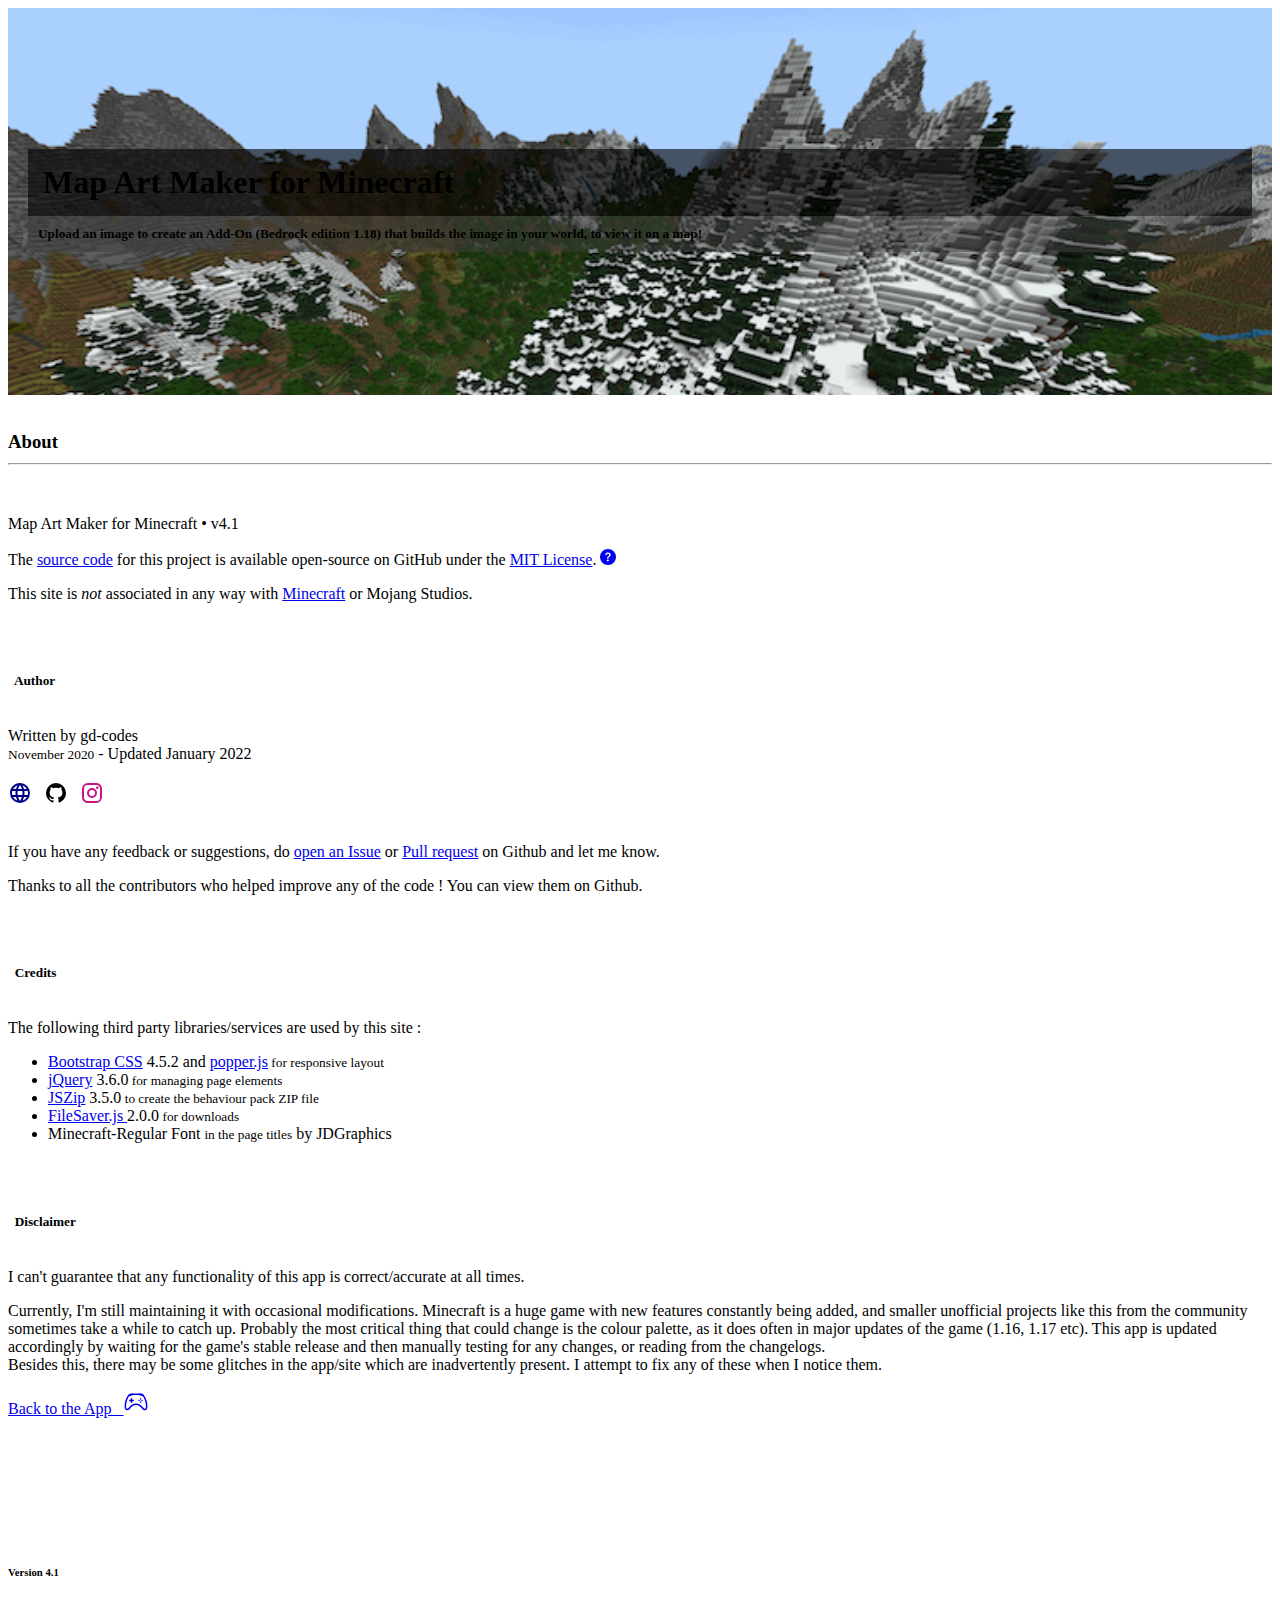
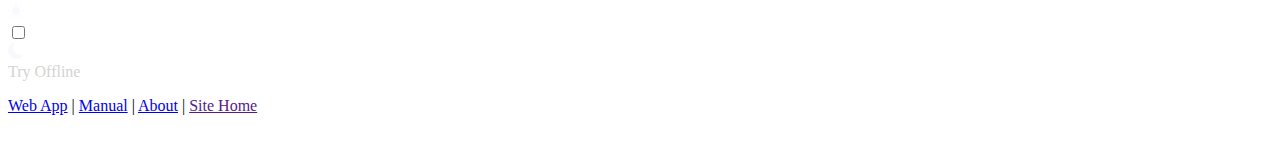
==== commit e3650184: "Update dark-theme colours etc" ====
--- a/about.html
+++ b/about.html
@@ -12,13 +12,16 @@
 <meta name="language" content="English">
 <meta name="author" content="gd-codes">
 
-<link rel="stylesheet" href="https://maxcdn.bootstrapcdn.com/bootstrap/4.5.2/css/bootstrap.min.css"/>
+<link rel="stylesheet" href="https://cdn.jsdelivr.net/npm/bootstrap@4.6.1/dist/css/bootstrap.min.css" crossorigin="anonymous"
+      integrity="sha384-zCbKRCUGaJDkqS1kPbPd7TveP5iyJE0EjAuZQTgFLD2ylzuqKfdKlfG/eSrtxUkn" />
 <link href="css/style.css" rel="stylesheet" type="text/css"/>
+<link href="css/style-dark.css" rel="stylesheet" type="text/css"/>
+<meta id="colorSchemeMetaTag" name="color-scheme" content="light dark"/>
 
 <link rel="apple-touch-icon" sizes="180x180" href="images/apple-touch-icon.png">
 <link rel="icon" type="image/png" sizes="32x32" href="images/favicon-32x32.png">
 <link rel="icon" type="image/png" sizes="16x16" href="images/favicon-16x16.png">
-<link rel="manifest" href="images/site.webmanifest">
+<link rel="manifest" href="site.webmanifest">
 <link rel="mask-icon" href="images/safari-pinned-tab.svg" color="#C0C0C0">
 <link rel="shortcut icon" href="images/favicon.ico">
 <meta name="msapplication-TileColor" content="#C0C0C0">
@@ -30,7 +33,8 @@
 <meta property="og:image" content="https://gd-codes.github.io/mc-pixelart-maker/images/d1.png" />
 <meta property="og:type" content="website" />
 <meta property="og:description" content="Upload an image to create an Add-On (Bedrock edition 1.18) that builds the image in your world, to view it on a map!" />
-
+  
+<script src="scripts/theme_pwa.js" defer></script>
 </head>
 
 <body>
@@ -43,7 +47,7 @@
 <div class="container-fluid bg-dark"><br></div>
 <div class="container-lg mx-auto my-5 py-3 mx-3 px-5" id="pageMainContent">
   <div class="container-lg text-center text-capitalize"><h3>About<br><hr><br></h3></div>
-  <p> <span class="lead text-secondary" id="opensource">Map Art Maker for Minecraft &#8226; v4.0</span> <br></p>
+  <p> <span class="lead text-secondary" id="opensource">Map Art Maker for Minecraft &#8226; v4.1</span> <br></p>
   <p>The <a href="https://github.com/gd-codes/mc-pixelart-maker">source code</a> for this project is available open-source on GitHub 
     under the <a href="LICENSE.txt" target="_blank">MIT License</a>.
     <a href="https://opensource.com/resources/what-open-source"  rel="nofollow noreferrer">
@@ -54,13 +58,13 @@
   <h5 class="container-lg text-capitalize"> <br><br><br> &nbsp; Author <br><br></h5>
   <div>
       Written by <span class="text-lg-left"> gd-codes </span><br>
-      <span class="text-muted text-sm-left"><small>November 2020</small> - Updated December 2021</span>
+      <span class="text-muted text-sm-left"><small>November 2020</small> - Updated January 2022</span>
       <br><br>
-      <a style="color: darkblue;" href=""><svg style="width:24px;height:24px" viewBox="0 0 24 24">
+      <a style="color: darkblue;" href="" id="web-icon"><svg style="width:24px;height:24px" viewBox="0 0 24 24">
     <path fill="currentColor" d="M16.36,14C16.44,13.34 16.5,12.68 16.5,12C16.5,11.32 16.44,10.66 16.36,10H19.74C19.9,10.64 20,11.31 20,12C20,12.69 19.9,13.36 19.74,14M14.59,19.56C15.19,18.45 15.65,17.25 15.97,16H18.92C17.96,17.65 16.43,18.93 14.59,19.56M14.34,14H9.66C9.56,13.34 9.5,12.68 9.5,12C9.5,11.32 9.56,10.65 9.66,10H14.34C14.43,10.65 14.5,11.32 14.5,12C14.5,12.68 14.43,13.34 14.34,14M12,19.96C11.17,18.76 10.5,17.43 10.09,16H13.91C13.5,17.43 12.83,18.76 12,19.96M8,8H5.08C6.03,6.34 7.57,5.06 9.4,4.44C8.8,5.55 8.35,6.75 8,8M5.08,16H8C8.35,17.25 8.8,18.45 9.4,19.56C7.57,18.93 6.03,17.65 5.08,16M4.26,14C4.1,13.36 4,12.69 4,12C4,11.31 4.1,10.64 4.26,10H7.64C7.56,10.66 7.5,11.32 7.5,12C7.5,12.68 7.56,13.34 7.64,14M12,4.03C12.83,5.23 13.5,6.57 13.91,8H10.09C10.5,6.57 11.17,5.23 12,4.03M18.92,8H15.97C15.65,6.75 15.19,5.55 14.59,4.44C16.43,5.07 17.96,6.34 18.92,8M12,2C6.47,2 2,6.5 2,12A10,10 0 0,0 12,22A10,10 0 0,0 22,12A10,10 0 0,0 12,2Z" /></svg></a> &nbsp;
-      <a style="color: black;" href="https://github.com/gd-codes" target="_blank"><svg style="width:24px;height:24px" viewBox="0 0 24 24">
+      <a style="color: black;" href="https://github.com/gd-codes" target="_blank" id="github-icon"><svg style="width:24px;height:24px" viewBox="0 0 24 24">
     <path fill="currentColor" d="M12,2A10,10 0 0,0 2,12C2,16.42 4.87,20.17 8.84,21.5C9.34,21.58 9.5,21.27 9.5,21C9.5,20.77 9.5,20.14 9.5,19.31C6.73,19.91 6.14,17.97 6.14,17.97C5.68,16.81 5.03,16.5 5.03,16.5C4.12,15.88 5.1,15.9 5.1,15.9C6.1,15.97 6.63,16.93 6.63,16.93C7.5,18.45 8.97,18 9.54,17.76C9.63,17.11 9.89,16.67 10.17,16.42C7.95,16.17 5.62,15.31 5.62,11.5C5.62,10.39 6,9.5 6.65,8.79C6.55,8.54 6.2,7.5 6.75,6.15C6.75,6.15 7.59,5.88 9.5,7.17C10.29,6.95 11.15,6.84 12,6.84C12.85,6.84 13.71,6.95 14.5,7.17C16.41,5.88 17.25,6.15 17.25,6.15C17.8,7.5 17.45,8.54 17.35,8.79C18,9.5 18.38,10.39 18.38,11.5C18.38,15.32 16.04,16.16 13.81,16.41C14.17,16.72 14.5,17.33 14.5,18.26C14.5,19.6 14.5,20.68 14.5,21C14.5,21.27 14.66,21.59 15.17,21.5C19.14,20.16 22,16.42 22,12A10,10 0 0,0 12,2Z" /></svg></a> &nbsp;
-      <a style="color: mediumvioletred;" href="" target="_blank">
+      <a style="color: mediumvioletred;" href="" target="_blank" id="insta-icon">
         <svg style="width:24px;height:24px" viewBox="0 0 24 24"><path fill="currentColor" d="M7.8,2H16.2C19.4,2 22,4.6 22,7.8V16.2A5.8,5.8 0 0,1 16.2,22H7.8C4.6,22 2,19.4 2,16.2V7.8A5.8,5.8 0 0,1 7.8,2M7.6,4A3.6,3.6 0 0,0 4,7.6V16.4C4,18.39 5.61,20 7.6,20H16.4A3.6,3.6 0 0,0 20,16.4V7.6C20,5.61 18.39,4 16.4,4H7.6M17.25,5.5A1.25,1.25 0 0,1 18.5,6.75A1.25,1.25 0 0,1 17.25,8A1.25,1.25 0 0,1 16,6.75A1.25,1.25 0 0,1 17.25,5.5M12,7A5,5 0 0,1 17,12A5,5 0 0,1 12,17A5,5 0 0,1 7,12A5,5 0 0,1 12,7M12,9A3,3 0 0,0 9,12A3,3 0 0,0 12,15A3,3 0 0,0 15,12A3,3 0 0,0 12,9Z" /></svg></a> &nbsp;
       <br><br>
       <p>If you have any feedback or suggestions, do <a href="https://github.com/gd-codes/mc-pixelart-maker/issues">open an Issue</a> or 
@@ -79,11 +83,11 @@
   </ul>
   <h5 class="container-lg text-capitalize"> <br><br><br> &nbsp; Disclaimer <br><br></h5>
   <div>
-    <p>I cannot guarantee that any functionality of app is correct/accurate at any point of time.</p>
-    <p>Currently, it is still being maintained with occasional modifications. Minecraft is a huge game with new features constantly being added, and smaller
-      unofficial projects like this sometimes take a while to catch up. Probably the most critical thing that could change is the colour palette,
-      as it does often in major updates of the game (1.16, 1.17 etc). This app is updated accordingly by waiting for their stable release and then manually
-      testing for any changes experimentally, or reading from the changelogs. <br> Besides this, there may be some glitches in the web app/site itself which are 
+    <p>I can't guarantee that any functionality of this app is correct/accurate at all times.</p>
+    <p>Currently, I'm still maintaining it with occasional modifications. Minecraft is a huge game with new features constantly being added, and smaller
+      unofficial projects like this from the community sometimes take a while to catch up. Probably the most critical thing that could change is the colour palette,
+      as it does often in major updates of the game (1.16, 1.17 etc). This app is updated accordingly by waiting for the game's stable release and then manually
+      testing for any changes, or reading from the changelogs. <br> Besides this, there may be some glitches in the app/site which are 
       inadvertently present. I attempt to fix any of these when I notice them.
     </p>
   </div>
@@ -100,7 +104,26 @@
 	<p><br><br></p>
 <div class="container-fluid bg-dark text-center" id="pageFooter">
   <br><h6 class="text-white" id="footertitle">Map Art Maker for Minecraft</h6>
-  <h6 class="text-white-50">Version 4.0<br><br></h6>
+  <h6 class="text-white-50">Version 4.1</h6>
+  <div class="dark-theme d-flex justify-content-center my-4" style="background-color: transparent;">
+    <div class="custom-control custom-switch">
+      <div class="d-inline" style="padding-right: 2.5rem;">
+        <svg xmlns="http://www.w3.org/2000/svg" width="16" height="16" fill="currentColor" class="bi bi-sun-fill" viewBox="0 0 16 16">
+          <path d="M8 12a4 4 0 1 0 0-8 4 4 0 0 0 0 8zM8 0a.5.5 0 0 1 .5.5v2a.5.5 0 0 1-1 0v-2A.5.5 0 0 1 8 0zm0 13a.5.5 0 0 1 .5.5v2a.5.5 0 0 1-1 0v-2A.5.5 0 0 1 8 13zm8-5a.5.5 0 0 1-.5.5h-2a.5.5 0 0 1 0-1h2a.5.5 0 0 1 .5.5zM3 8a.5.5 0 0 1-.5.5h-2a.5.5 0 0 1 0-1h2A.5.5 0 0 1 3 8zm10.657-5.657a.5.5 0 0 1 0 .707l-1.414 1.415a.5.5 0 1 1-.707-.708l1.414-1.414a.5.5 0 0 1 .707 0zm-9.193 9.193a.5.5 0 0 1 0 .707L3.05 13.657a.5.5 0 0 1-.707-.707l1.414-1.414a.5.5 0 0 1 .707 0zm9.193 2.121a.5.5 0 0 1-.707 0l-1.414-1.414a.5.5 0 0 1 .707-.707l1.414 1.414a.5.5 0 0 1 0 .707zM4.464 4.465a.5.5 0 0 1-.707 0L2.343 3.05a.5.5 0 1 1 .707-.707l1.414 1.414a.5.5 0 0 1 0 .708z"/>
+        </svg>
+      </div>
+      <div class="d-inline mt-2">
+        <input type="checkbox" class="custom-control-input" id="light-dark-toggle"/>
+        <label class="custom-control-label" for="light-dark-toggle" id="light-dark-toggle-label"></label>
+      </div>
+      <div class="d-inline">
+        <svg xmlns="http://www.w3.org/2000/svg" width="16" height="16" fill="currentColor" class="bi bi-moon-fill" viewBox="0 0 16 16">
+          <path d="M6 .278a.768.768 0 0 1 .08.858 7.208 7.208 0 0 0-.878 3.46c0 4.021 3.278 7.277 7.318 7.277.527 0 1.04-.055 1.533-.16a.787.787 0 0 1 .81.316.733.733 0 0 1-.031.893A8.349 8.349 0 0 1 8.344 16C3.734 16 0 12.286 0 7.71 0 4.266 2.114 1.312 5.124.06A.752.752 0 0 1 6 .278z"/>
+        </svg>
+      </div>
+    </div>
+    <div class="btn btn-sm btn-outline-secondary ml-5" id="tryOfflineBtn">Try Offline</div> 
+  </div>
   <p>
     <a class="text-white-50" href="index.html">Web App</a> | 
     <a class="text-white-50" href="manual.html">Manual</a> | 
--- a/css/style-dark.css
+++ b/css/style-dark.css
@@ -0,0 +1,135 @@
+
+.dark-theme,
+.dark-theme .modal-content,
+.dark-theme table {
+  background-color: #1b1b1b;
+  color: ghostwhite;
+}
+
+.dark-theme .alert-info {
+  color: #def;
+  border-color: #258;
+  background-color: #0a2a4a;
+}
+.dark-theme .alert-info .alert-link {
+  color: white;
+}
+.dark-theme .alert-success {
+  color: #d4edda;
+  border-color: #285;
+  background-color: #155724;
+}
+.dark-theme .alert-success .alert-link {
+  color: lightcyan;
+}
+.dark-theme .alert-warning {
+  color: #dca;
+  border-color: #885;
+  background-color: #221900;
+}
+.dark-theme .alert-warning .alert-link {
+  color: ivory;
+}
+
+.dark-theme .bg-light {
+  background-color: #555 !important;
+}
+.dark-theme .bg-dark {
+  background-color: black !important;
+}
+.dark-theme .text-muted {
+  color: rgb(180,180,180) !important;
+}
+.dark-theme .form-control, 
+.dark-theme .form-control:active, 
+.dark-theme .table .thead-light th,
+.dark-theme .custom-file-label {
+  background-color: #101010;
+  border-color: #606060;
+  color: ghostwhite;
+}
+.dark-theme .custom-file-label::after,
+.dark-theme .nav-tabs .nav-link.active {
+  background-color: #222;
+  border-color: #606060;
+  color: ghostwhite;
+}
+
+.dark-theme .table td, .dark-theme .table th {
+  border-top: 1px solid #888;
+}
+
+.dark-theme .nav-tabs {
+  border-bottom: 1px solid lightslategray;
+}
+
+.dark-theme .text-primary {
+  color: #399fff !important;
+}
+.dark-theme .text-dark {
+  color: #f0ffef!important;
+}
+
+.dark-theme a:not(.btn) {
+  color: darkturquoise;
+}
+
+.dark-theme .custom-control-label::before {
+  background-color: #222;
+}
+.dark-theme .border-dark {
+  border-color: #888 !important;
+}
+.dark-theme .form-control:disabled,
+.dark-theme .custom-file-input:disabled~.custom-file-label,
+.dark-theme .custom-control-input:disabled~.custom-control-label::before {
+  background-color: #444 !important;
+  color: lightgray !important;
+}
+.dark-theme .btn-outline-secondary {
+  color: lightgray;
+  border-color: lightgray;
+}
+.dark-theme .btn-outline-danger {
+  color: rgb(255, 50, 50);
+  border-color: rgb(255, 50, 50);
+}
+.dark-theme .btn-outline-danger:hover {
+  color: white;
+}
+.dark-theme .page-link {
+  color: #399fff;
+  background-color: #606060;
+}
+
+.dark-theme kbd {
+  background-color: #555555;
+  white-space: nowrap;
+}
+.dark-theme code {
+  color: #ff70b3;
+}
+.dark-theme pre code {
+  color: beige;
+}
+.dark-theme .figure-img, 
+.dark-theme .carousel-item img {
+  filter: brightness(85%);
+}
+.dark-theme .figure-caption {
+  color: lightgray;
+}
+
+.dark-theme .popover {
+  color: #212529;
+}
+
+.dark-theme .table-hover tbody tr:hover {
+  color: beige;
+  background-color: #555555;
+}
+
+.dark-theme #github-icon {
+  color: white !important;
+}
+
